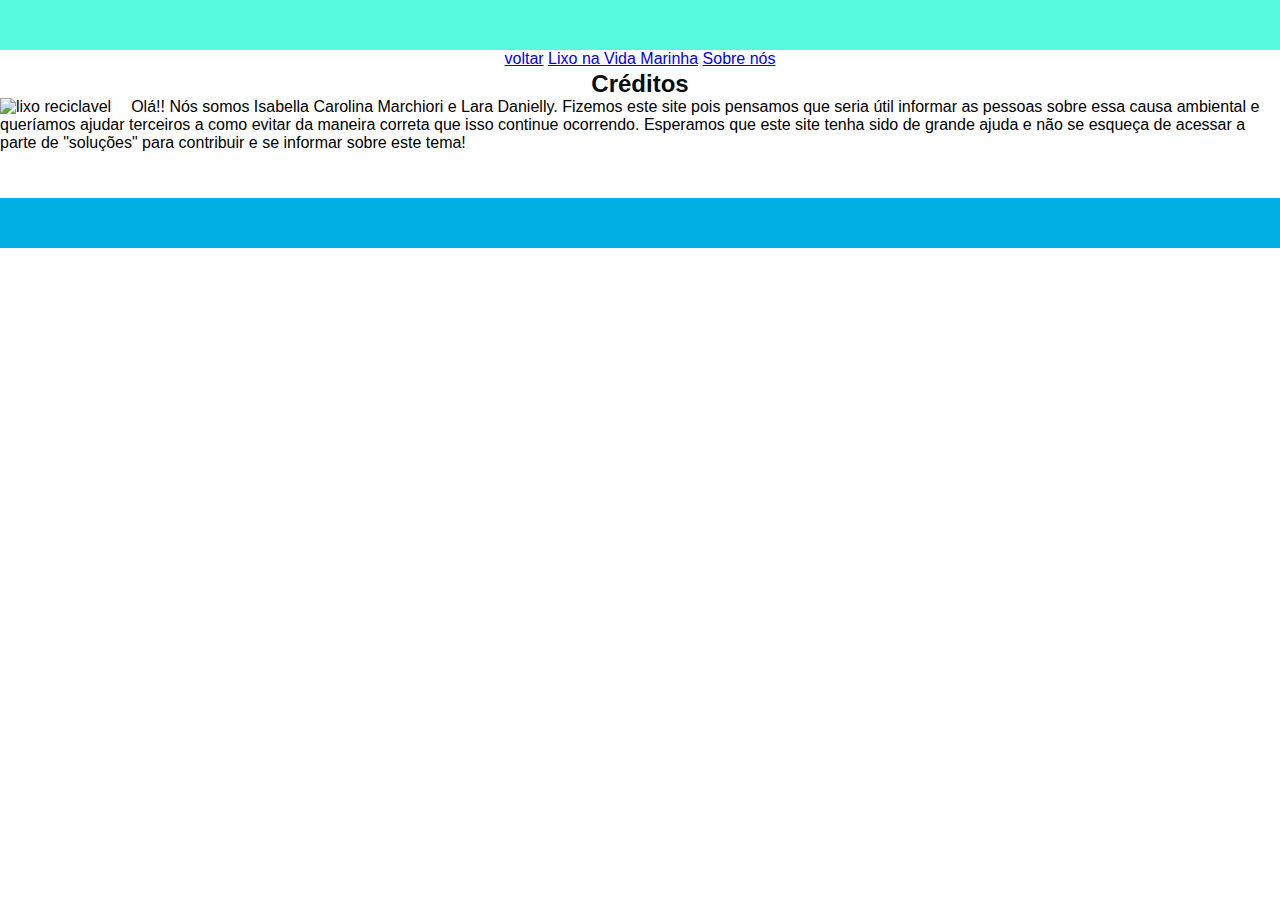
==== creditos.html @ 9c3a46ed "sobre nós" ====
<!DOCTYPE html>
<html lang="pt">
<head>
    <meta charset="UTF-8">
    <meta http-equiv="X-UA-Compatible" content="IE=edge">
    <meta name="viewport" content="width=device-width, initial-scale=1.0">
    <title>Sobre nós</title>
    <link rel="stylesheet" href="geral.css">
</head>
<body>
    <header class="banner">
       <p></p>
    </header>
    <section class="conteudo">
        <a href="index.html"> voltar</a>
        <a href="lixomarinha.html">Lixo na Vida Marinha</a>
        <a href="creditos.html">Sobre nós</a>
    </section>
    <h1>Créditos</h1>
    <div class="container">
        <img src="https://th.bing.com/th/id/OIP.58VLJy7OLyBnK1gfpxkRRQHaEU?pid=ImgDet&rs=1" alt="lixo reciclavel">  
        <p> Olá!! Nós somos Isabella Carolina Marchiori e Lara Danielly. 
            Fizemos este site pois pensamos que seria útil informar as pessoas sobre essa causa ambiental 
        e queríamos ajudar terceiros a como evitar da maneira correta que isso continue ocorrendo. Esperamos
        que este site tenha sido de grande ajuda e não se esqueça de acessar a parte de "soluções" para contribuir e 
        se informar sobre este tema!
     </p><br>
        </div>
        <footer class="rodape">
        </footer>
    </body>
    </html>
---- geral.css ----
* {
    font-family: 'Roboto', sans-serif ;
}

:root{
    --cor_de_fundo_um: #FFFFFF;
    --cor_letra_fundo_escuro: #020C12;
    --corfundo2: #57fadf;
    --corquadrado: #00afe4; 
}
* {
    margin: 0;
    padding: 0;
}
.banner {
    width: 100%;
    height: 50px;
    background-color: var(--corfundo2);
}
.lixo {
    height:90px;
    width: 8%;
}

.conteudo{
    width: 100%;
    height: 20px;
    background-color: var(--cor_de_fundo_um);
    text-align: center;
    font-family:'DM Sans', sans-serif;
}
.rodape {
    width: 100%;
    height: 50px;
    background-color: var(--corquadrado);
    text-align: center;
}

body {
    background-color: #FFFFFF;
}

h1 {
   color: #020c12;
   font-size: x-large;
   text-align: center;
   font-family:'DM Sans', sans-serif;
}

h2 {
    color:#020C12;
    text-align: center;
    font-family:'DM Sans', sans-serif;
    font-size: medium;
}

h3 {
    color: #020C12;
    text-align: center;
    font-family:'DM Sans', sans-serif;
}

.container {
    width: 100%;
    overflow: hidden;
}

img {
    float:left;
    margin-right: 20px;
}

p {
    margin: 0;
}

button {
    background-color: rgb(175, 253, 253);
    color:rgb(173, 240, 240);
}

.colunaesp {
    display: flex;
    flex-direction: row;
    background-color: #FFFFFF;
}
.face {
    width: 100px;
    height: 100px;
    background-color: #FFFFFF;
}

.right {
    float: right;
    margin-right: 20px;
}

.container {
    overflow: hidden;
}

.container {
    position: relative;
    width: 100%;
    height: 100px;
}
.texto {
    position: absolute;
    top: 50%;
    left: 50%;
    transform: translate(-50%, -50%);
}
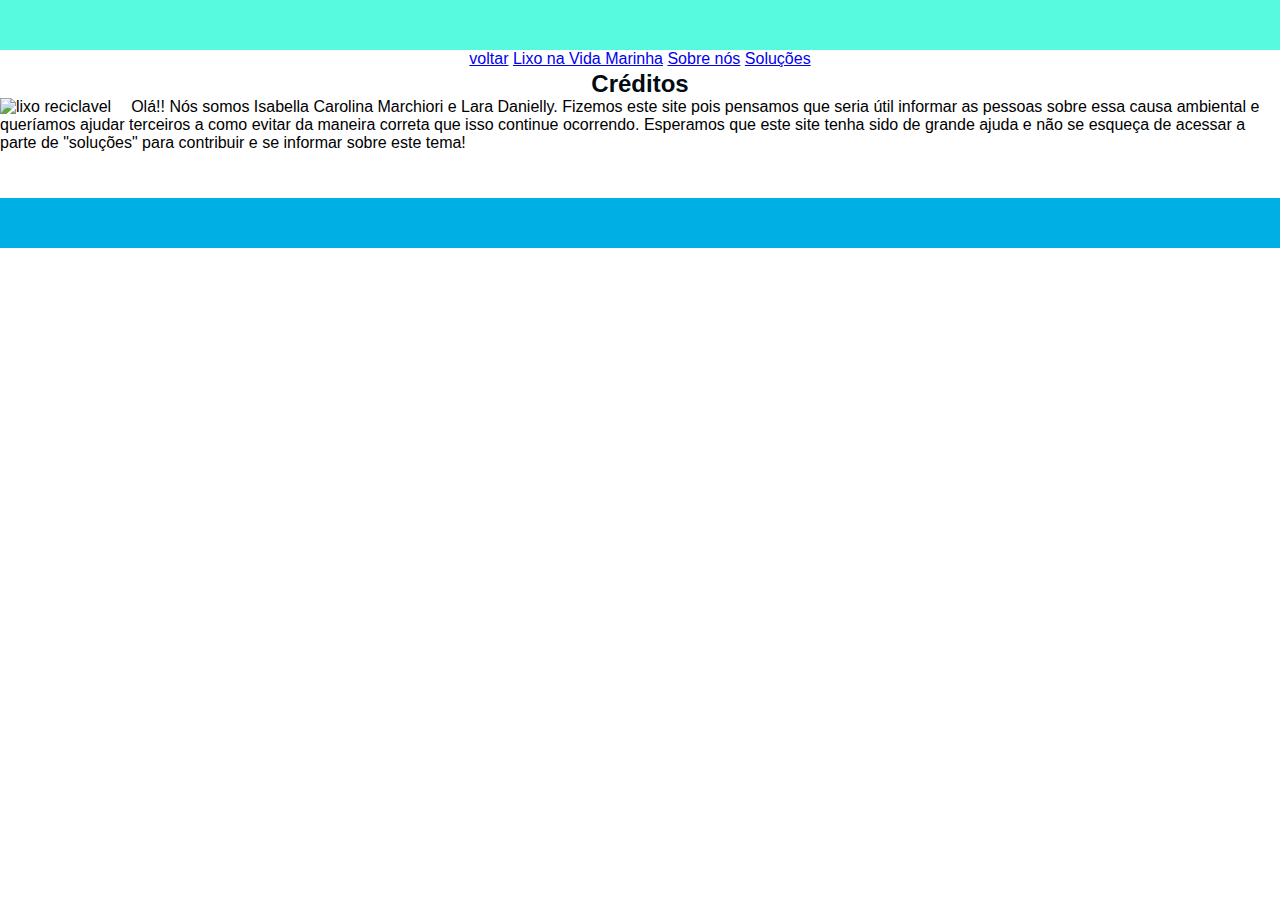
==== commit 4d67274b: "alterações finais eu acho" ====
--- a/creditos.html
+++ b/creditos.html
@@ -15,6 +15,7 @@
         <a href="index.html"> voltar</a>
         <a href="lixomarinha.html">Lixo na Vida Marinha</a>
         <a href="creditos.html">Sobre nós</a>
+        <a href="solução.html">Soluções</a>
     </section>
     <h1>Créditos</h1>
     <div class="container">
